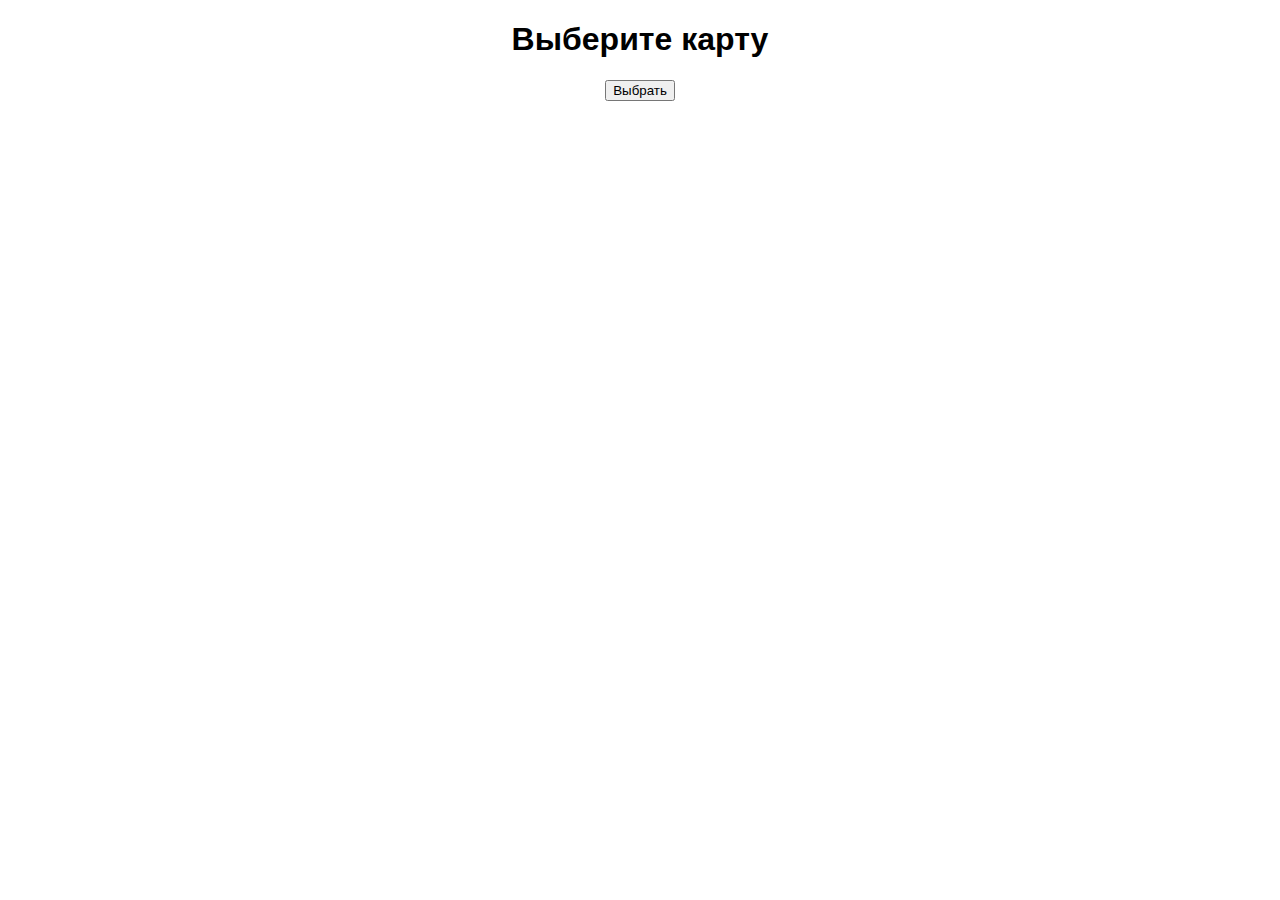
==== taro.html @ 54958fe7 "Update taro.html" ====
<!DOCTYPE html>
<html lang="ru">
<head>
    <meta charset="UTF-8">
    <meta name="viewport" content="width=device-width, initial-scale=1.0">
    <title>Выбор карты</title>
    <script src="https://telegram.org/js/telegram-web-app.js"></script>
    <style>
        body { text-align: center; font-family: Arial, sans-serif; }
        .card { width: 100px; height: 150px; margin: 10px; display: inline-block; border: 2px solid black; cursor: pointer; }
        .card img { width: 100%; height: 100%; object-fit: cover; }
        .selected { border-color: red; } /* Выделение выбранной карты */
    </style>
</head>
<body>
    <h1>Выберите карту</h1>
    <div id="cards"></div>
    <button onclick="sendChoice()">Выбрать</button>

    <script>
        let selectedCard = null;
        const defaultImage = "https://sein2006.github.io/0.png";
        const newImages = [
            "https://sein2006.github.io/1.png",
            "https://sein2006.github.io/1.png",
            "https://sein2006.github.io/1.png",
            "https://sein2006.github.io/1.png",
            "https://sein2006.github.io/1.png"
        ];

        const cardsContainer = document.getElementById("cards");

        // Инициализация Telegram WebApp
        Telegram.WebApp.ready();

        // Создание карт
        for (let i = 0; i < newImages.length; i++) {
            let div = document.createElement("div");
            div.className = "card";
            div.dataset.index = i; // Запоминаем индекс карты

            let img = document.createElement("img");
            img.src = defaultImage;
            div.appendChild(img);

            div.onclick = () => {
                document.querySelectorAll(".card").forEach(card => card.classList.remove("selected")); // Убираем выделение
                div.classList.add("selected"); // Добавляем выделение
                
                img.src = newImages[i]; // Меняем изображение при клике
                selectedCard = i; // Запоминаем индекс
                console.log("Выбрана карта:", i); // Лог в консоль
            };

            cardsContainer.appendChild(div);
        }

        // Функция для извлечения числа из ссылки на изображение
        function extractNumberFromUrl(url) {
            // Используем регулярное выражение для поиска числа перед ".png"
            const match = url.match(/(\d+)\.png$/);
            if (match && match[1]) {
                return match[1]; // Возвращаем найденное число
            }
            return null; // Если число не найдено
        }

        // Функция отправки данных
        function sendChoice() {
            if (selectedCard === null) {
                console.log("Карта не выбрана");
                return alert("Выберите карту!");
            }

            // Получаем ссылку на изображение выбранной карты
            const imageUrl = newImages[selectedCard];

            // Извлекаем число из ссылки
            const cardNumber = extractNumberFromUrl(imageUrl);
            if (cardNumber === null) {
                console.error("Не удалось извлечь число из ссылки на изображение");
                return alert("Ошибка: неверная ссылка на изображение");
            }

            console.log("Отправка данных в Telegram:", cardNumber); // Лог в консоль

            // Проверяем, инициализирован ли Telegram WebApp
            if (typeof Telegram !== "undefined" && Telegram.WebApp && Telegram.WebApp.sendData) {
                Telegram.WebApp.sendData(cardNumber); // Передаем число как текст
                console.log("Данные отправлены в Telegram"); // Лог в консоль
                Telegram.WebApp.close(); // Закрываем мини-приложение
                console.log("Мини-приложение закрыто"); // Лог в консоль
            } else {
                console.error("Telegram WebApp не инициализирован");
                alert("Ошибка: Telegram WebApp не инициализирован");
            }
        }
    </script>
</body>
</html>
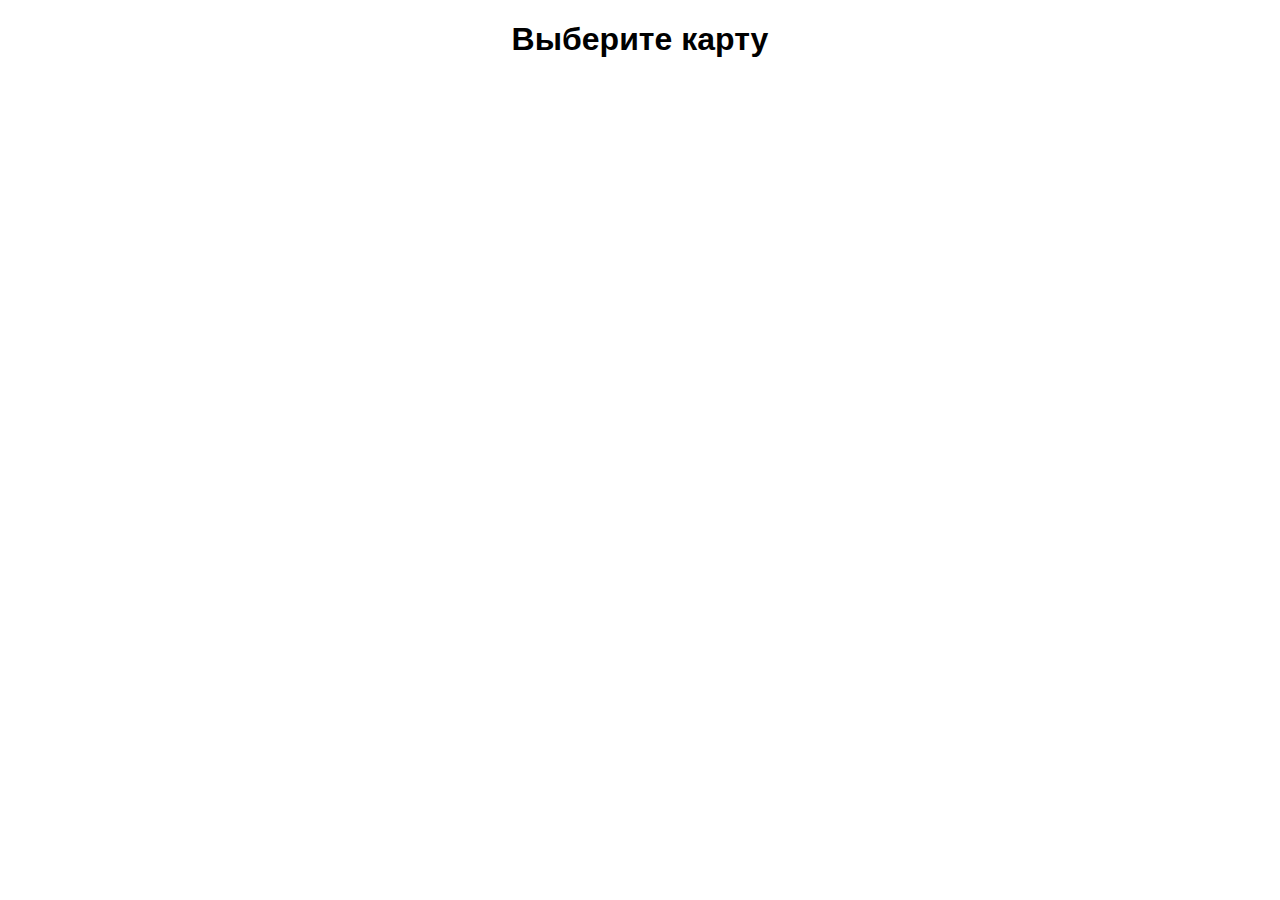
==== commit fac4a096: "Update taro.html" ====
--- a/taro.html
+++ b/taro.html
@@ -15,86 +15,75 @@
 <body>
     <h1>Выберите карту</h1>
     <div id="cards"></div>
-    <button onclick="sendChoice()">Выбрать</button>
 
     <script>
         let selectedCard = null;
         const defaultImage = "https://sein2006.github.io/0.png";
-        const newImages = [
+        let newImages = [
             "https://sein2006.github.io/1.png",
-            "https://sein2006.github.io/1.png",
-            "https://sein2006.github.io/1.png",
-            "https://sein2006.github.io/1.png",
-            "https://sein2006.github.io/1.png"
+            "https://sein2006.github.io/2.png",
+            "https://sein2006.github.io/3.png",
+            "https://sein2006.github.io/4.png",
+            "https://sein2006.github.io/5.png"
         ];
 
         const cardsContainer = document.getElementById("cards");
 
-        // Инициализация Telegram WebApp
-        Telegram.WebApp.ready();
-
-        // Создание карт
-        for (let i = 0; i < newImages.length; i++) {
-            let div = document.createElement("div");
-            div.className = "card";
-            div.dataset.index = i; // Запоминаем индекс карты
-
-            let img = document.createElement("img");
-            img.src = defaultImage;
-            div.appendChild(img);
-
-            div.onclick = () => {
-                document.querySelectorAll(".card").forEach(card => card.classList.remove("selected")); // Убираем выделение
-                div.classList.add("selected"); // Добавляем выделение
-                
-                img.src = newImages[i]; // Меняем изображение при клике
-                selectedCard = i; // Запоминаем индекс
-                console.log("Выбрана карта:", i); // Лог в консоль
-            };
-
-            cardsContainer.appendChild(div);
+        function shuffleArray(array) {
+            for (let i = array.length - 1; i > 0; i--) {
+                const j = Math.floor(Math.random() * (i + 1));
+                [array[i], array[j]] = [array[j], array[i]];
+            }
         }
 
-        // Функция для извлечения числа из ссылки на изображение
-        function extractNumberFromUrl(url) {
-            // Используем регулярное выражение для поиска числа перед ".png"
-            const match = url.match(/(\d+)\.png$/);
-            if (match && match[1]) {
-                return match[1]; // Возвращаем найденное число
-            }
-            return null; // Если число не найдено
+        function renderCards() {
+            cardsContainer.innerHTML = "";
+            newImages.forEach((image, index) => {
+                let div = document.createElement("div");
+                div.className = "card";
+                div.dataset.index = index;
+
+                let img = document.createElement("img");
+                img.src = defaultImage;
+                div.appendChild(img);
+
+                div.onclick = () => {
+                    document.querySelectorAll(".card").forEach(card => card.classList.remove("selected"));
+                    div.classList.add("selected");
+
+                    img.src = image;
+                    selectedCard = index;
+                    console.log("Выбрана карта:", index);
+                    sendChoice(); // Автоматическая отправка выбора
+                };
+
+                cardsContainer.appendChild(div);
+            });
         }
 
-        // Функция отправки данных
+        function extractNumberFromUrl(url) {
+            const match = url.match(/(\d+)\.png$/);
+            return match ? match[1] : null;
+        }
+
         function sendChoice() {
-            if (selectedCard === null) {
-                console.log("Карта не выбрана");
-                return alert("Выберите карту!");
-            }
+            if (selectedCard === null) return;
+            const imageUrl = newImages[selectedCard];
+            const cardNumber = extractNumberFromUrl(imageUrl);
+            if (!cardNumber) return;
 
-            // Получаем ссылку на изображение выбранной карты
-            const imageUrl = newImages[selectedCard];
-
-            // Извлекаем число из ссылки
-            const cardNumber = extractNumberFromUrl(imageUrl);
-            if (cardNumber === null) {
-                console.error("Не удалось извлечь число из ссылки на изображение");
-                return alert("Ошибка: неверная ссылка на изображение");
-            }
-
-            console.log("Отправка данных в Telegram:", cardNumber); // Лог в консоль
-
-            // Проверяем, инициализирован ли Telegram WebApp
-            if (typeof Telegram !== "undefined" && Telegram.WebApp && Telegram.WebApp.sendData) {
-                Telegram.WebApp.sendData(cardNumber); // Передаем число как текст
-                console.log("Данные отправлены в Telegram"); // Лог в консоль
-                Telegram.WebApp.close(); // Закрываем мини-приложение
-                console.log("Мини-приложение закрыто"); // Лог в консоль
-            } else {
-                console.error("Telegram WebApp не инициализирован");
-                alert("Ошибка: Telegram WebApp не инициализирован");
+            console.log("Отправка данных в Telegram:", cardNumber);
+            if (Telegram?.WebApp?.sendData) {
+                Telegram.WebApp.sendData(cardNumber);
+                Telegram.WebApp.close();
             }
         }
+
+        Telegram.WebApp.ready();
+        window.onload = function () {
+            shuffleArray(newImages);
+            renderCards();
+        };
     </script>
 </body>
 </html>
